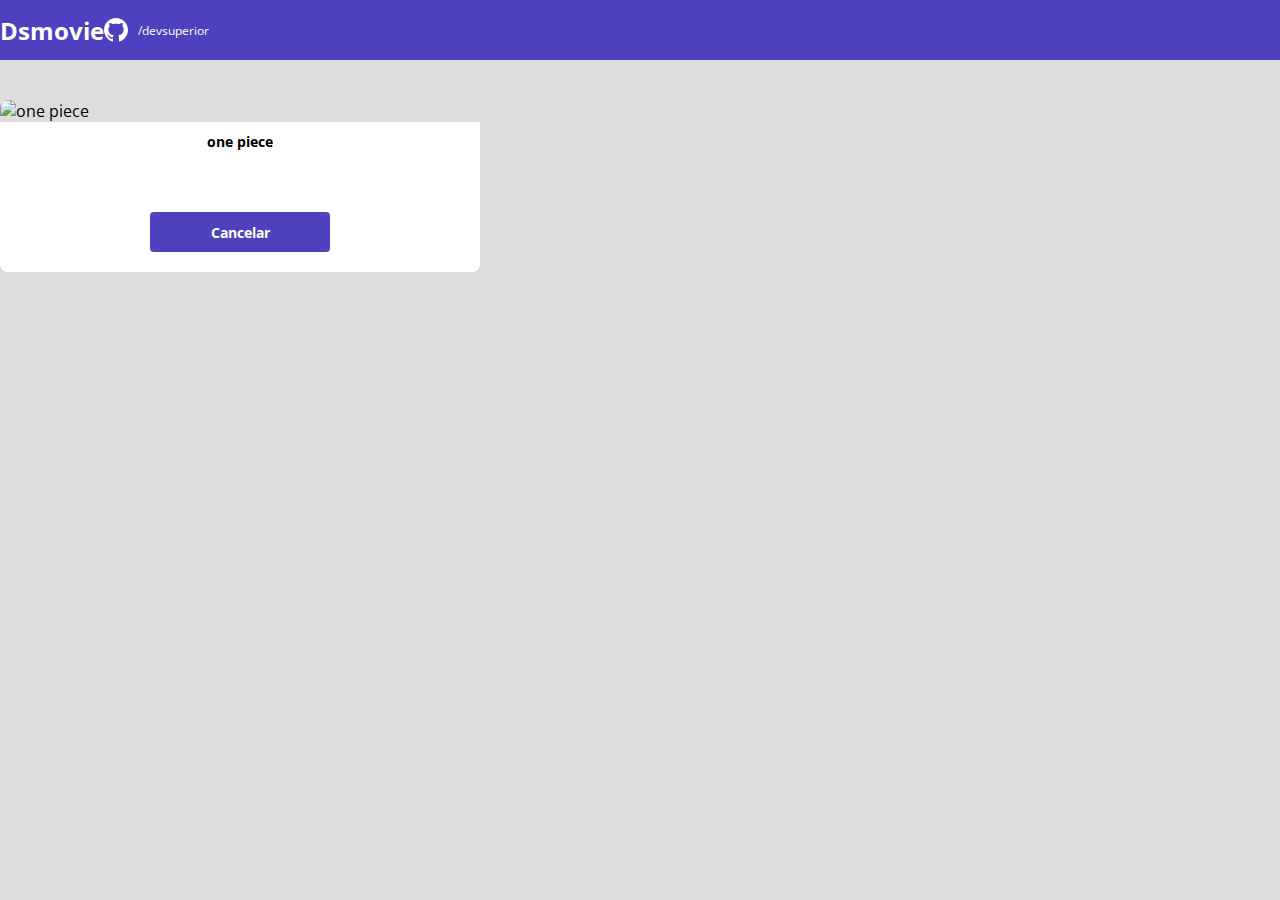
==== form.html @ 0d4d7b14 "Formulario PARTE 1" ====
<!DOCTYPE html>
<html lang="pt-br">
<head>
  <meta charset="UTF-8">
  <meta http-equiv="X-UA-Compatible" content="IE=edge">
  <meta name="viewport" content="width=device-width, initial-scale=1.0">
  <title>Dsmovie</title>
  <link href="https://cdn.jsdelivr.net/npm/bootstrap@5.1.3/dist/css/bootstrap.min.css" rel="stylesheet" integrity="sha384-1BmE4kWBq78iYhFldvKuhfTAU6auU8tT94WrHftjDbrCEXSU1oBoqyl2QvZ6jIW3" crossorigin="anonymous">
  <link rel="stylesheet" href="css/styles.css">

</head>
<body>
 <header>
   <nav class="container">
     <h1>Dsmovie</h1>
     <div class="dsmovia-contact-container">
      <img src="img/github.svg" alt="github">
      <a href="https://github.com/devsuperior" >/devsuperior</a>
     </div>
     
   </nav>
 </header>
 <main>
   <section id="dsmovie-form-section">
    
<div class="container dsmovie-form-container">
  <div">
    <div class="dsmovie-card">
      <img src="https://www.themoviedb.org/t/p/w533_and_h300_bestv2/iCK2cw43Zb4dppHvufJg0RXaVes.jpg" alt="one piece">
      <div class="dsmovie-card-description">
        <h3>one piece</h3>
        <a class="dsmovie-btn" href="index.html">Cancelar</a>
      </div>
      </div>
  </div>

  
    
</div>

   
   </section>
 </main>
</body>
</html>
---- css/styles.css ----
@import url('https://fonts.googleapis.com/css2?family=Open+Sans:wght@300;400;700&display=swap');

:root {
  --bg-gray: #ddd;
  --text-gray:#4a4a4a;
  --color-primary: #4D41C0;
  --white: #fff;
}

* {
  margin: 0;
  box-sizing: border-box;
  font-family: 'Open Sans', sans-serif;
}

h1,h2,h3,h4,h5,h6 {
  margin: 0;
}

html, body {
  background-color: var(--bg-gray);
}

header {
  background-color: var(--color-primary);
  color: var(--white);
  height: 60px;
  display: flex;
  align-items: center;
}

nav {
  display: flex;
  align-items: center;
  justify-content: space-between;
}

nav h1 {
  font-size: 24px;
  font-weight: 700;
}

nav a {
  font-size: 12px;
  font-weight: 400;
}

a,a:hover {
  text-decoration: none;
  color: unset;
}

.dsmovia-contact-container{
  display: flex;
  align-items: center;
}
.dsmovia-contact-container img{
  margin-right: 10px;
}
#dsmovie-card-list{
  padding: 40px 0;
}

.dsmovie-card{
  width: 100%;
 
}

.dsmovie-card img{
  width: 100%;
  border-radius: 8px 8px 0 0;
}

.dsmovie-card-description{
  background-color: var(--white);
  padding: 10px 20px 20px 20px;
  display: flex;
  flex-direction: column;
  align-items: center;
  justify-content: space-between;
  border-radius: 0 0 8px 8px;
  min-height: 150px;
}

.dsmovie-card-description h3{
  font-size: 14px;
  font-weight: 700;
  margin-bottom: 25px;
  text-align: center;
  
}

.dsmovie-btn, .dsmovie-btn:hover{
  width: 180px;
  height: 40px;
  background-color: var(--color-primary);
  color: var(--white);
  font-size: 14px;
  font-weight: 700;
  display: flex;
  align-items: center;
  justify-content: center;
  border-radius: 4px;
}

.dsmovie-form-container{
  padding: 40px 0;
  max-width: 480px;
}
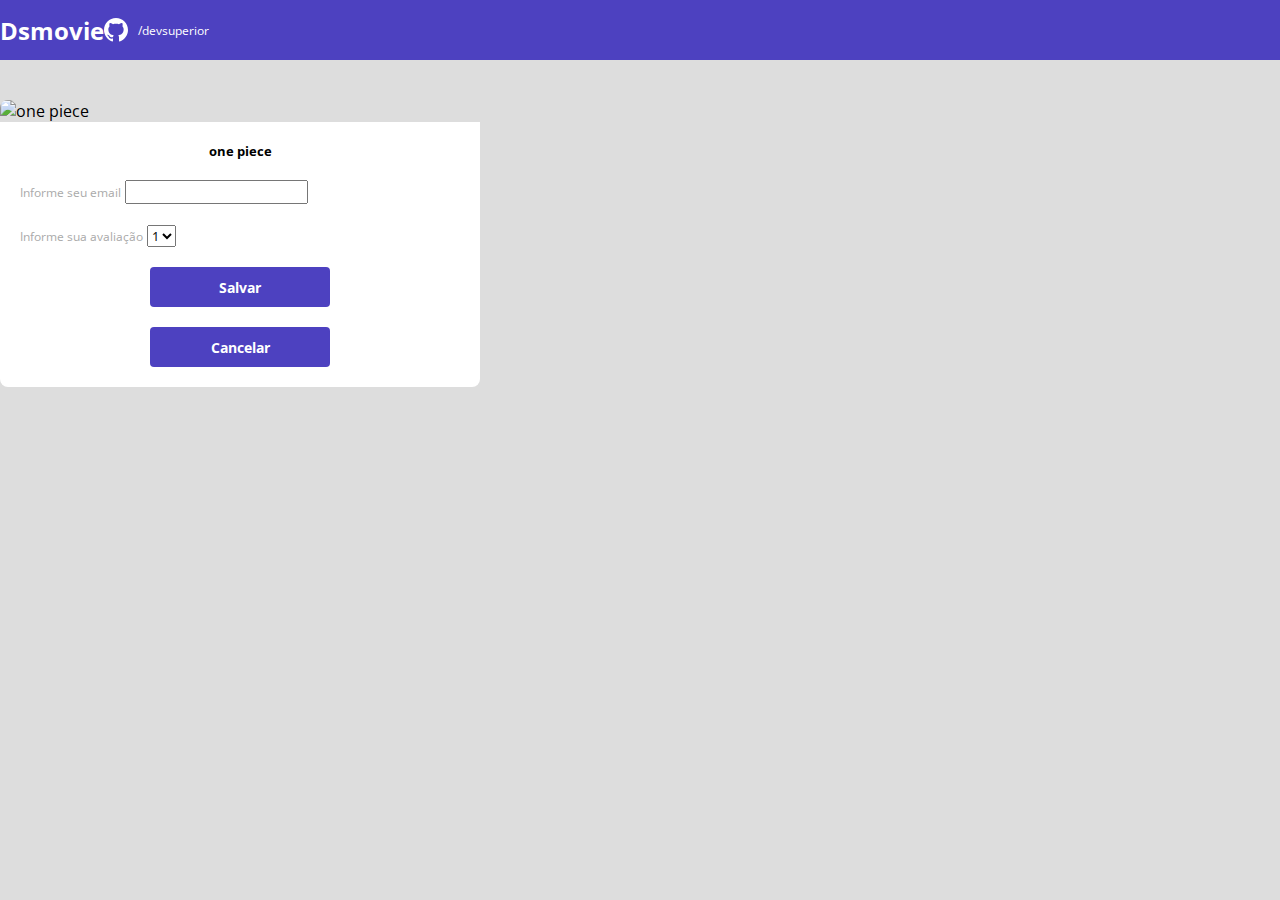
==== commit 99019a7c: "Formulario PARTE 2" ====
--- a/form.html
+++ b/form.html
@@ -27,9 +27,32 @@
   <div">
     <div class="dsmovie-card">
       <img src="https://www.themoviedb.org/t/p/w533_and_h300_bestv2/iCK2cw43Zb4dppHvufJg0RXaVes.jpg" alt="one piece">
-      <div class="dsmovie-card-description">
+      <div class="dsmovie-form-description">
         <h3>one piece</h3>
-        <a class="dsmovie-btn" href="index.html">Cancelar</a>
+      <form class="dsmovie-form">
+        <div class="form-group  dsmovie-form-group">
+          <label for="email">Informe seu email</label>
+          <input class="form-control" type="email" id="email">
+
+        </div>
+        <div class="form-group dsmovie-form-group">
+          <label for="score">Informe sua avaliação</label>
+          <select class="form-control" name="score" id="score">
+          <option value="1">1</option>
+          <option value="2">2</option>
+          <option value="3">3</option>
+          <option value="4">4</option>
+          <option value="5">5</option>
+
+          </select>
+        </div>
+      <div class="dsmovie-form-btn-container">
+
+      <button class="dsmovie-btn" type="submit">Salvar</button>
+     <a class="dsmovie-btn" href="index.html">Cancelar</a>
+     </div>
+      </form>
+
       </div>
       </div>
   </div>
--- a/css/styles.css
+++ b/css/styles.css
@@ -5,6 +5,7 @@
   --text-gray:#4a4a4a;
   --color-primary: #4D41C0;
   --white: #fff;
+  --text-light-gray: #aaa;
 }
 
 * {
@@ -101,9 +102,41 @@
   align-items: center;
   justify-content: center;
   border-radius: 4px;
+  border: 0;
 }
 
 .dsmovie-form-container{
   padding: 40px 0;
   max-width: 480px;
+}
+
+.dsmovie-form-description{
+background-color: var(--white);
+padding: 20px;
+display: flex;
+flex-direction: column;
+align-items: center;
+border-radius: 0 0 8px 8px;
+}
+.dsmovie-form{
+  width: 100%;
+}
+.dsmovie-form-description h3{
+  font-size: 13px;
+  font-weight: 700;
+  margin-bottom: 20px;
+}
+.dsmovie-form-group {
+  margin-bottom: 20px;
+}
+.dsmovie-form-group label{
+font-size:  12px;
+color: var(--text-light-gray)
+}
+.dsmovie-form-btn-container{
+  height: 100px;
+  display: flex;
+  flex-direction: column;
+  align-items: center;
+  justify-content: space-between;
 }